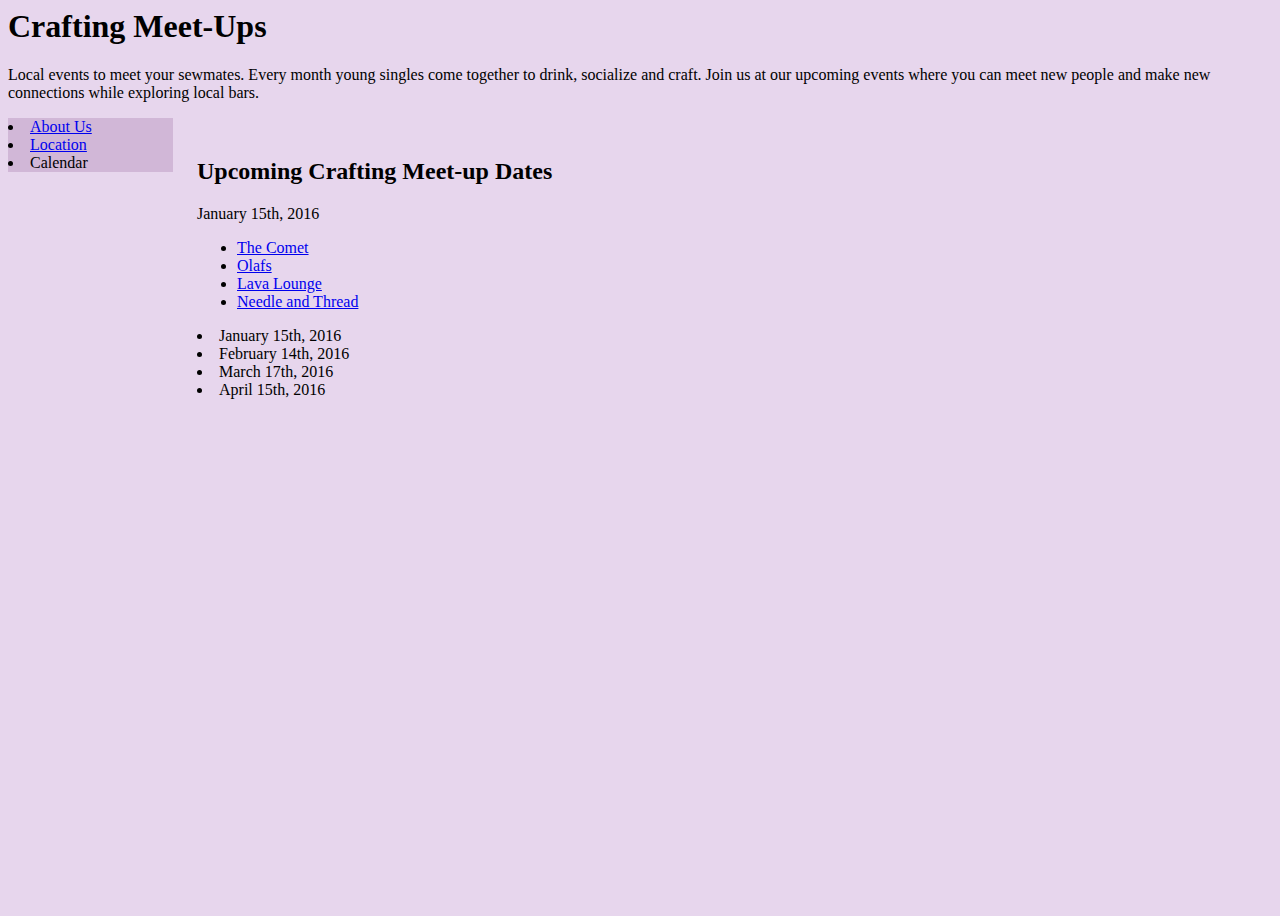
==== calendar.html @ 85d29505 "yeahh" ====
<html>
	<head>
		<title>Crafting Calendar</title>
		<link rel="stylesheet"
		href="index.css"
		type="text/css">
	</head>
	<body>
		<header>
		<h1>Crafting Meet-Ups</h1>
		</header>
		<p>Local events to meet your sewmates. Every month young singles come together to drink, socialize and craft. Join us at our upcoming events where you can meet new people and make new connections while exploring local bars. </p>
		<nav>
		<li><a href="index.html">About Us</a>
				</li>
				<li><a href="Location.html">Location</a>
				</li>
				<li><a href="calendar.html"></a>Calendar</li>

		</nav>
		<section>
		<h2>Upcoming Crafting Meet-up Dates</h2>
		<p>January 15th, 2016</p>
		<ul>
			<li><a href="http://thecomettavern.com/">The Comet</a>
			</li>
			<li><a href="http://www.olafsballard.com/">Olafs</a>
			</li>
			<li><a href="http://lavaloungeseattle.com/">Lava Lounge</a>
			</li>
			<li><a href="http://www.mccrackentough.com/tavernlaw/">Needle and Thread</a>
			</li>
			</ul>
			<li>January 15th, 2016</li>
			<li>February 14th, 2016</li>
			<li>March 17th, 2016</li>
			<li>April 15th, 2016</li>
		</ul>
		</section>

​
	</body>
</html>
---- index.css ----
/* Note to students: Some properties are given to you to fill out,
others you can modify as they stand, and if you have time,
there are definitely some properties you should add!*/
​
    html {
      height: 100%;
    }
    body {
       height: 100%;
       background-color: #e7d6ed;
    }
​
    header {
        background-color: #9d76cd;
        padding:10px;
        font-size: medium;
        display: block;
        width: 790px;
    }
    nav {
        line-height:;
        background-color:;
        width:165px;
        display: inline-block;
        vertical-align: top;
        background-color: #d1b7d7;
​
    }
    nav ul {
        list-style-type: none;
    }
    a {
        color: ;
    }
    section {
        width: 516px;
        display: inline-block;
        font:large;
        padding: 20px;
​
    }
    aside {
      width: 125px;
      display: inline-block;
      vertical-align: top;
      background-color:;
      font-size: medium;
    }
    aside ul {
        list-style-type: none;
    }
    footer {
        width: 790px;
        background-color:;
        text-align:center;
        padding:5px;
        display: block;
        font-size: large;
    }
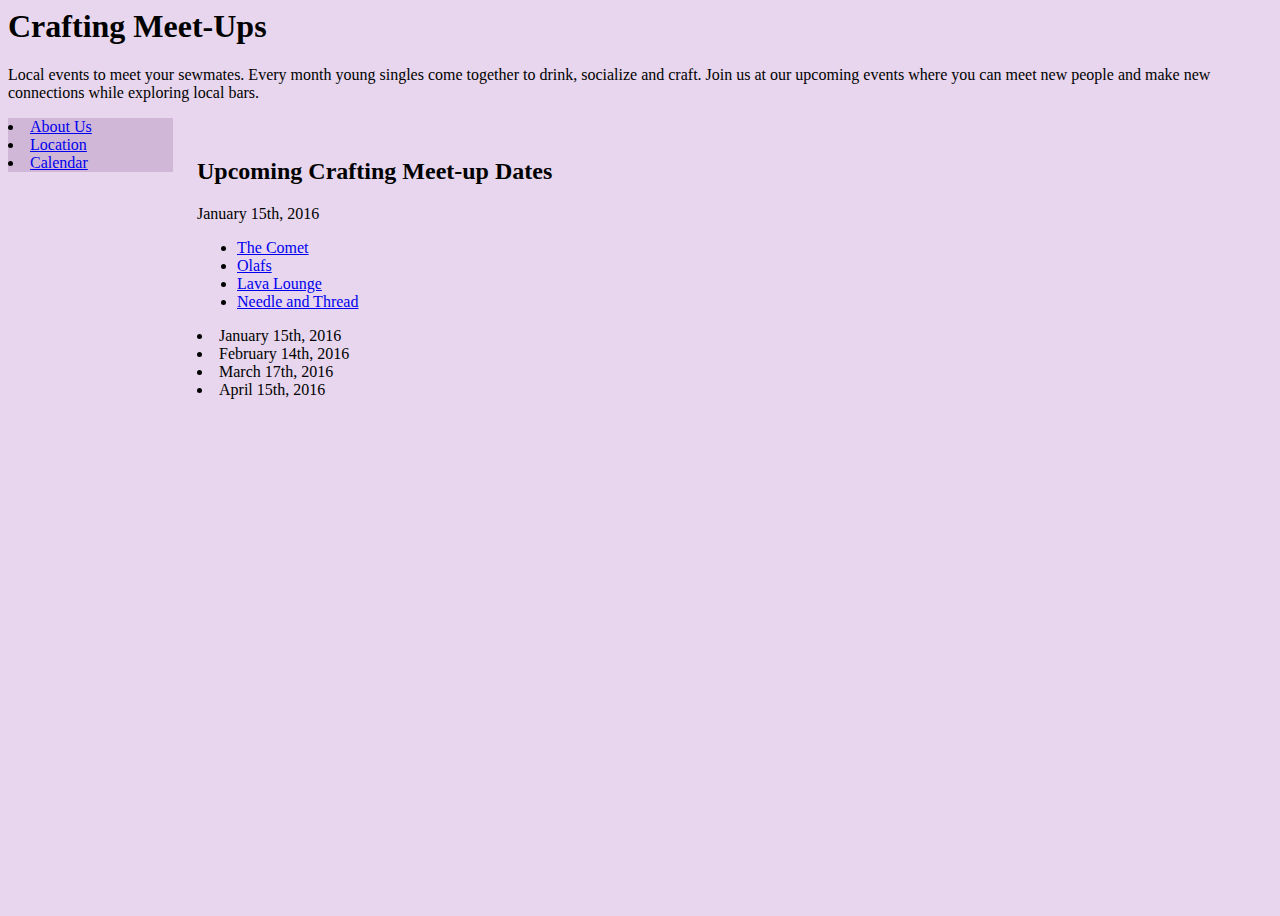
==== commit fe560e8a: "Update calendar.html" ====
--- a/calendar.html
+++ b/calendar.html
@@ -15,7 +15,7 @@
 				</li>
 				<li><a href="Location.html">Location</a>
 				</li>
-				<li><a href="calendar.html"></a>Calendar</li>
+				<li><a href="calendar.html">Calendar </a></li>
 
 		</nav>
 		<section>
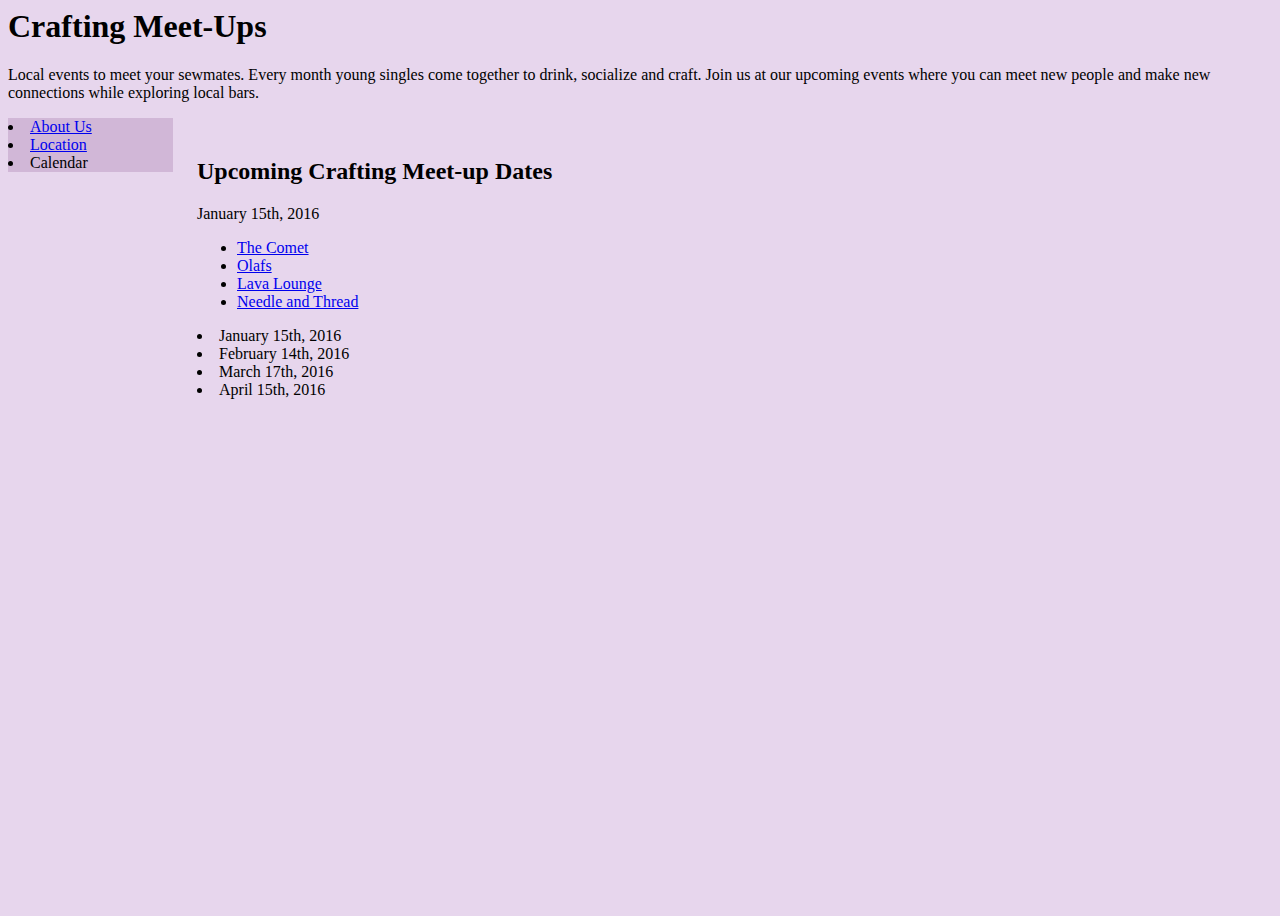
==== commit b2341dd1: "Update calendar.html" ====
--- a/calendar.html
+++ b/calendar.html
@@ -13,9 +13,9 @@
 		<nav>
 		<li><a href="index.html">About Us</a>
 				</li>
-				<li><a href="Location.html">Location</a>
+				<li><a href="location.html">Location</a>
 				</li>
-				<li><a href="calendar.html">Calendar </a></li>
+				<li><a href="calendar.html"></a>Calendar</li>
 
 		</nav>
 		<section>
